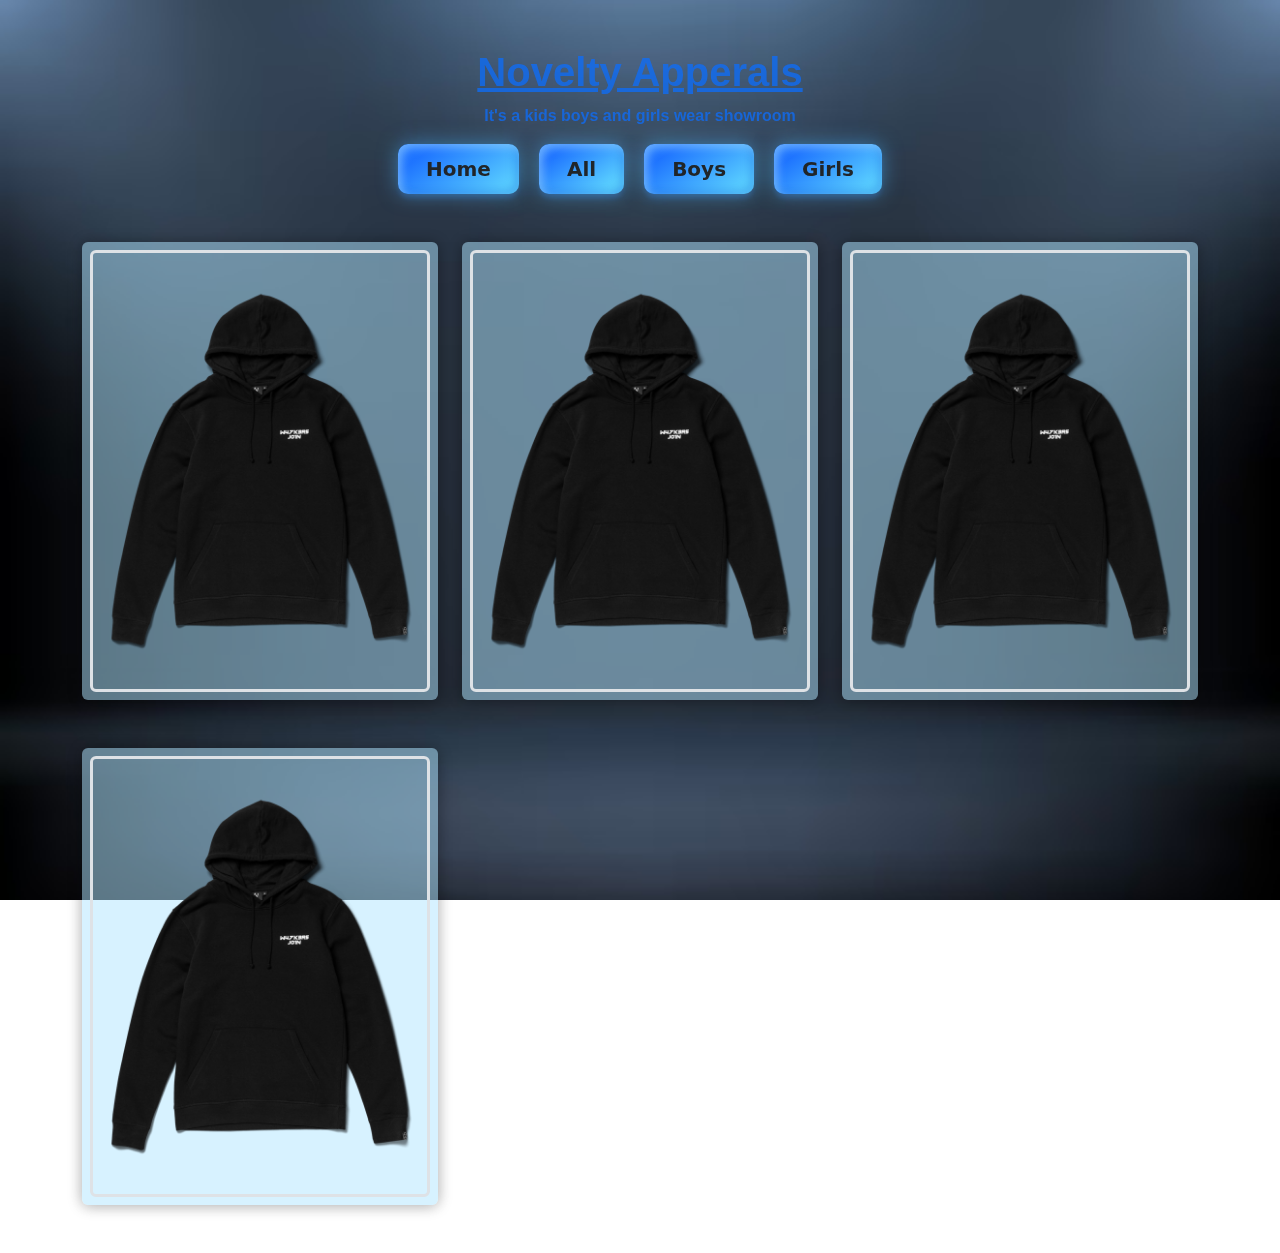
==== index.html @ b719cf1a "shirt card added" ====
<!DOCTYPE html>
<html lang="en">

<head>
    <meta charset="UTF-8">
    <meta name="viewport" content="width=device-width, initial-scale=1.0">
    <title>Document</title>
    <link rel="stylesheet" href="asset/css/bootstrap.min.css">
    <link rel="stylesheet" href="asset/css/style.css">
</head>

<body>
    <!-- Loader start -->
    <section id="loader">
        <div class="ring"></div>
        <h2>Loading...</h2>
    </section>
    <!-- Loader end -->

    <main class="w-100" style="height: 100vh;">
        <!--------------------------------------------------------- page start ---------------------------------------------------------------->
        <section class="page py-5 ripple">
            <div class="container">
                <h1 class="text-center text-primary fw-bold text-decoration-underline opacity-75 mb-2">Novelty Apperals</h1>
                <span class="d-block text-primary text-center fw-semibold opacity-75 mb-3">It's a kids boys and girls wear showroom</span>
                <div class="filter">
                    <ul class="nav justify-content-center">
                        <li class="nav-item"><a href="#" class="text-reset"><button class="btn-donate text-reset fw-semibold fs-5">Home</button></a></li>
                        <li class="nav-item"><button class="btn-donate text-reset fw-semibold fs-5">All</button></li>
                        <li class="nav-item"><button class="btn-donate text-reset fw-semibold fs-5">Boys</button></li>
                        <li class="nav-item"><button class="btn-donate text-reset fw-semibold fs-5">Girls</button></li>
                    </ul>
                </div>
                <div class="row">
                    <div class="col-xxl-3 col-xl-4 col-md-6 mt-5" id="shirt" onclick="shirt()">
                        <div class="card border-0 p-2">
                            <div class="c-img border-3 border rounded-2">
                                <a href="pages/shirt.html">
                                <img src="asset/img/Produkt_2_1800x1800.png" alt="" class="img-fluid object-fit-cover">
                                </a>
                            </div>
                        </div>
                    </div>
                    <div class="col-xxl-3 col-xl-4 col-md-6 mt-5">
                        <div class="card border-0 p-2">
                          <div class="c-img border-3 border rounded-2">
                               <a href="pages/pant.html"><img src="asset/img/Produkt_2_1800x1800.png" alt="" class="img-fluid object-fit-cover"></a>
                            </div>
                        </div>
                    </div>
                    <div class="col-xxl-3 col-xl-4 col-md-6 mt-5">
                        <div class="card border-0 p-2">
                            <div class="c-img border-3 border rounded-2">
                                <a href="pages/tshirt.html"><img src="asset/img/Produkt_2_1800x1800.png" alt="" class="img-fluid object-fit-cover"></a>
                            </div>
                        </div>
                    </div>
                    <div class="col-xxl-3 col-xl-4 col-md-6 mt-5">
                        <div class="card border-0 p-2">
                            <div class="c-img border-3 border rounded-2">
                                <img src="asset/img/Produkt_2_1800x1800.png" alt="" class="img-fluid object-fit-cover">
                            </div>
                        </div>
                    </div>
                </div>
            </div>
        </section>
        <!--------------------------------------------------------- page end ---------------------------------------------------------------->
    </main>


    
    <!-- jquery -->
    <script src="asset/js/code.jquery.com_jquery-3.7.0.min.js"></script>

    <!-- bundle.js -->
    <script src="asset/js/bootstrap.bundle.min.js"></script>

    <!-- ripple -->
    <script src="asset/js/jquery.ripples-min.js"></script>

    <script>
        $(document).ready(function(){
            $("#loader").fadeOut(1000);
            
            $('.ripple').ripples({
                dropRadius: 20,
                resolution: 256,
                perturbance: 0.06,
            });

        
        });

    </script>
</body>

</html>
---- asset/css/style.css ----
@font-face {
    font-family: 'Bebas Neue', sans-serif;
    src: url(../font/BebasNeue-Regular.ttf);
}

* {
    padding: 0;
    margin: 0;
    box-sizing: border-box;
    font-family: 'Lucida Sans', 'Lucida Sans Regular', 'Lucida Grande', 'Lucida Sans Unicode', Geneva, Verdana, sans-serif;
}

::-webkit-scrollbar {
    display: none;
}

main {
    background-image: url(../img/bg.avif);
    background-repeat: no-repeat;
    background-size: cover;
}

ul li {
    margin: 0px 10px;
}

.card {
    box-shadow: 0 1px 15px rgba(0, 0, 0, 0.12), 0 1px 15px rgba(0, 0, 0, 0.24);
    transition: all 0.3s cubic-bezier(.25, .8, .25, 1);
    cursor: pointer;
    background-color: rgba(175, 230, 255, 0.5);
}

.card:hover {
    box-shadow: 0 14px 28px rgba(0, 0, 0, 0.70), 0 10px 10px rgba(0, 0, 0, 0.65);
}

.card img {
    transition: all 0.9s ease-in-out;
    display: block;
}

.card:hover img {
    transform: scale(1.3);
}

/* loader start */
#loader {
    width: 100%;
    height: 100vh;
    background-color: #0a0a0a;
    position: fixed;
    top: 0;
    left: 0;
    right: 0;
    bottom: 0;
    display: flex;
    justify-content: center;
    align-items: center;
    z-index: 999;
}

h2 {
    position: absolute;
    text-align: center;
    color: #fff;
}

.ring {
    position: relative;
    width: 300px;
    height: 300px;
    perspective: 600px;

}

.ring::before {
    position: absolute;
    content: '';
    border: #f91efb solid 6px;
    margin: auto;
    top: 0;
    left: 0;
    right: 0;
    bottom: 0;
    border-radius: 200px;
    box-shadow: 0 0 5px #f91efb, 0 0 5px #f91efb, 0 0 5px #f91efb;
    animation: vLoader 2s infinite linear;
}

.ring::after {
    position: absolute;
    content: '';
    border: #f91efb solid 6px;
    margin: auto;
    top: 0;
    left: 0;
    right: 0;
    bottom: 0;
    border-radius: 200px;
    box-shadow: 0 0 5px #f91efb, 0 0 5px #f91efb, 0 0 5px #f91efb;
    animation: hLoader 2s infinite linear;
}

@keyframes vLoader {
    0% {
        transform: rotateX(0deg);
    }

    40% {
        transform: rotateX(190deg);
    }

    100% {
        transform: rotateX(360deg);
    }
}

@keyframes hLoader {
    0% {
        transform: rotateY(0deg);
    }

    60% {
        transform: rotateY(170deg);
    }

    100% {
        transform: rotateY(360deg);
    }
}

/* lo0ader end */

.btn-donate {
    --clr-font-main: hsla(0 0% 20% / 100);
    --btn-bg-1: hsla(194 100% 69% / 1);
    --btn-bg-2: hsla(217 100% 56% / 1);
    --btn-bg-color: hsla(360 100% 100% / 1);
    --radii: 0.5em;
    cursor: pointer;
    padding: 0.2em 1.4em;
    min-width: 50px;
    min-height: 50px;
    font-size: var(--size, 1rem);
    font-family: "Segoe UI", system-ui, sans-serif;
    font-weight: 500;
    transition: 0.8s;
    background-size: 280% auto;
    background-image: linear-gradient(325deg, var(--btn-bg-2) 0%, var(--btn-bg-1) 55%, var(--btn-bg-2) 90%);
    border: none;
    border-radius: var(--radii);
    color: var(--btn-bg-color);
    box-shadow: 0px 0px 20px rgba(71, 184, 255, 0.5), 0px 5px 5px -1px rgba(58, 125, 233, 0.25), inset 4px 4px 8px rgba(175, 230, 255, 0.5), inset -4px -4px 8px rgba(19, 95, 216, 0.35);
}

.btn-donate:hover {
    background-position: right top;
}

.btn-donate:is(:focus, :focus-visible, :active) {
    outline: none;
    box-shadow: 0 0 0 3px var(--btn-bg-color), 0 0 0 6px var(--btn-bg-2);
}

@media (prefers-reduced-motion: reduce) {
    .btn-donate {
        transition: linear;
    }
}

.form {
    display: flex;
    justify-content: center;
    align-items: center;
    transform-style: preserve-3d;
    transition: all 1s ease;
}

.form .form_front {
    display: flex;
    flex-direction: column;
    justify-content: center;
    align-items: center;
    gap: 20px;
    position: absolute;
    backface-visibility: hidden;
    padding: 65px 45px;
    border-radius: 15px;
    box-shadow: inset 2px 2px 10px rgba(0, 0, 0, 1),
        inset -1px -1px 5px rgba(255, 255, 255, 0.6);
}

.form .form_back {
    display: flex;
    flex-direction: column;
    justify-content: center;
    align-items: center;
    gap: 20px;
    position: absolute;
    backface-visibility: hidden;
    transform: rotateY(-180deg);
    padding: 65px 45px;
    border-radius: 15px;
    box-shadow: inset 2px 2px 10px rgba(0, 0, 0, 1),
        inset -1px -1px 5px rgba(255, 255, 255, 0.6);
}

.form_details {
    font-size: 25px;
    font-weight: 600;
    padding-bottom: 10px;
    color: white;
}

.input {
    width: 245px;
    min-height: 45px;
    color: #fff;
    outline: none;
    transition: 0.35s;
    padding: 0px 7px;
    background-color: rgba(69, 73, 74, 0.693);
    border-radius: 6px;
    border: 2px solid #212121;
    box-shadow: 6px 6px 10px rgba(0, 0, 0, 1),
        1px 1px 10px rgba(255, 255, 255, 0.6);
}

input::file-selector-button{
    background-color: #212121;
    color: #999;
    margin: 13px;
    border-radius: 10px;
    cursor: pointer;
  }

.input::placeholder {
    color: #999;
}

.input:focus.input::placeholder {
    transition: 0.3s;
    opacity: 0;
}

.input:focus {
    transform: scale(1.05);
    box-shadow: 6px 6px 10px rgb(0, 0, 0),
        1px 1px 10px rgba(255, 255, 255, 0.6),
        inset 2px 2px 10px rgb(1, 70, 139),
        inset -1px -1px 5px rgba(255, 255, 255, 0.6);
}

.card{
    transition: all 8s linear !important;
}

.card:hover .card-body{
    visibility: block !important;
    /* transition: all 2.5s linear; */
}
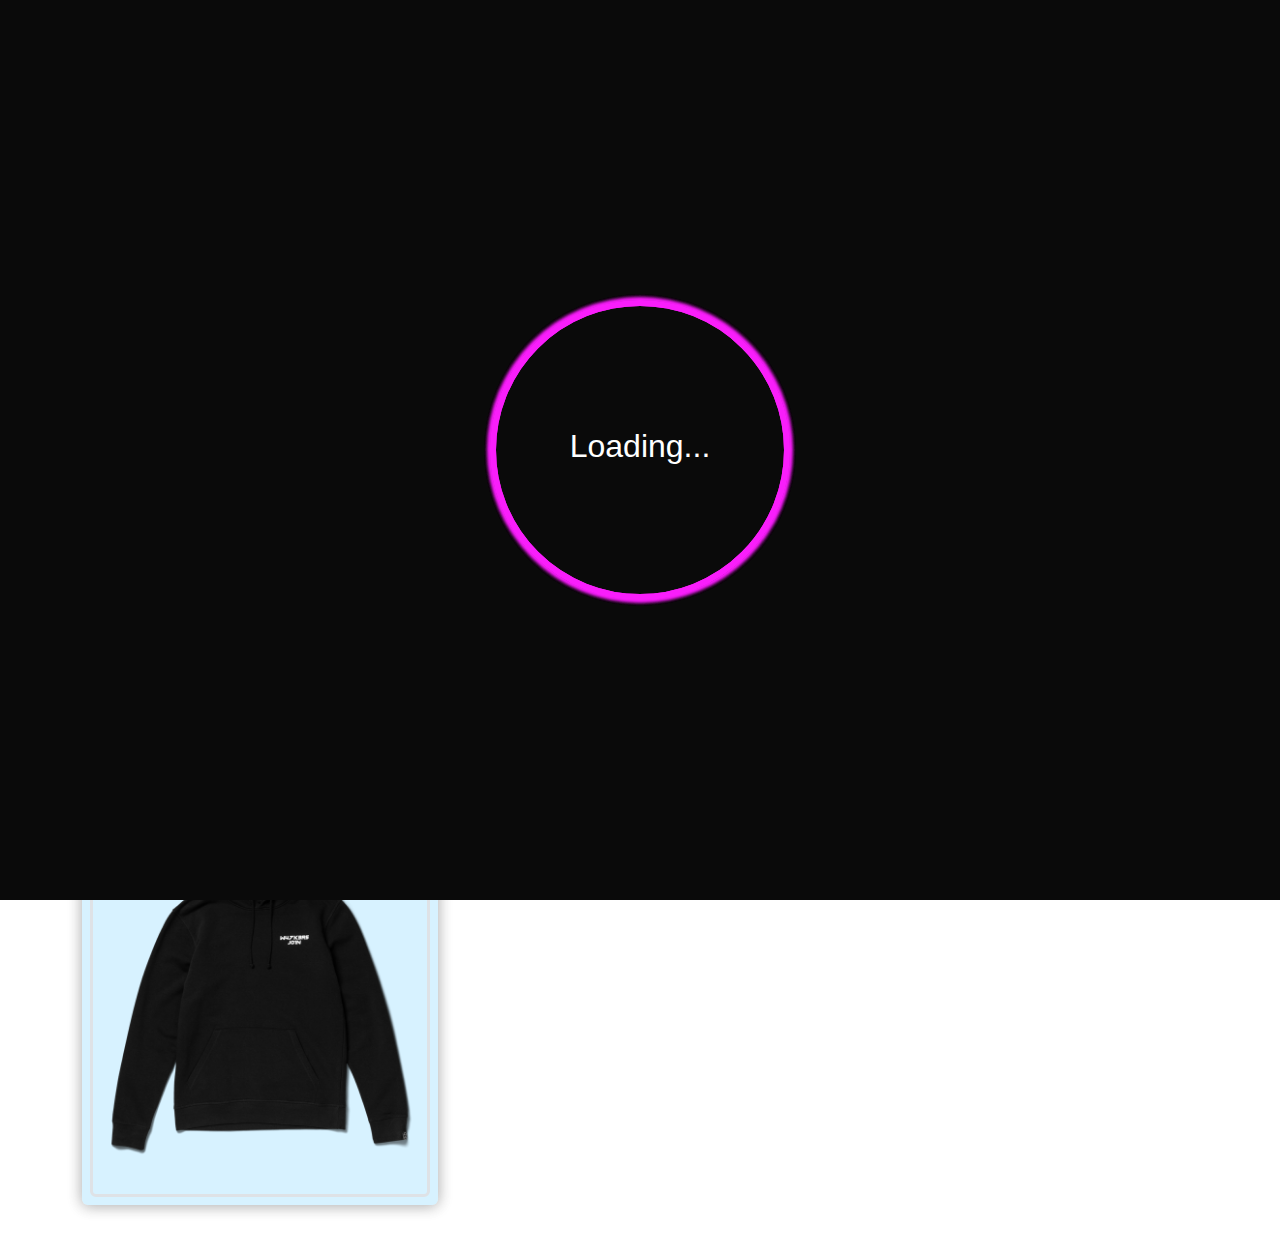
==== commit 6d040971: "ripple changing cancel" ====
--- a/index.html
+++ b/index.html
@@ -77,7 +77,7 @@
     <script src="asset/js/bootstrap.bundle.min.js"></script>
 
     <!-- ripple -->
-    <script src="asset/js/jquery.ripples-min.js"></script>
+    <!-- <script src="asset/js/jquery.ripples-min.js"></script>
 
     <script>
         $(document).ready(function(){
@@ -92,7 +92,7 @@
         
         });
 
-    </script>
+    </script> -->
 </body>
 
 </html>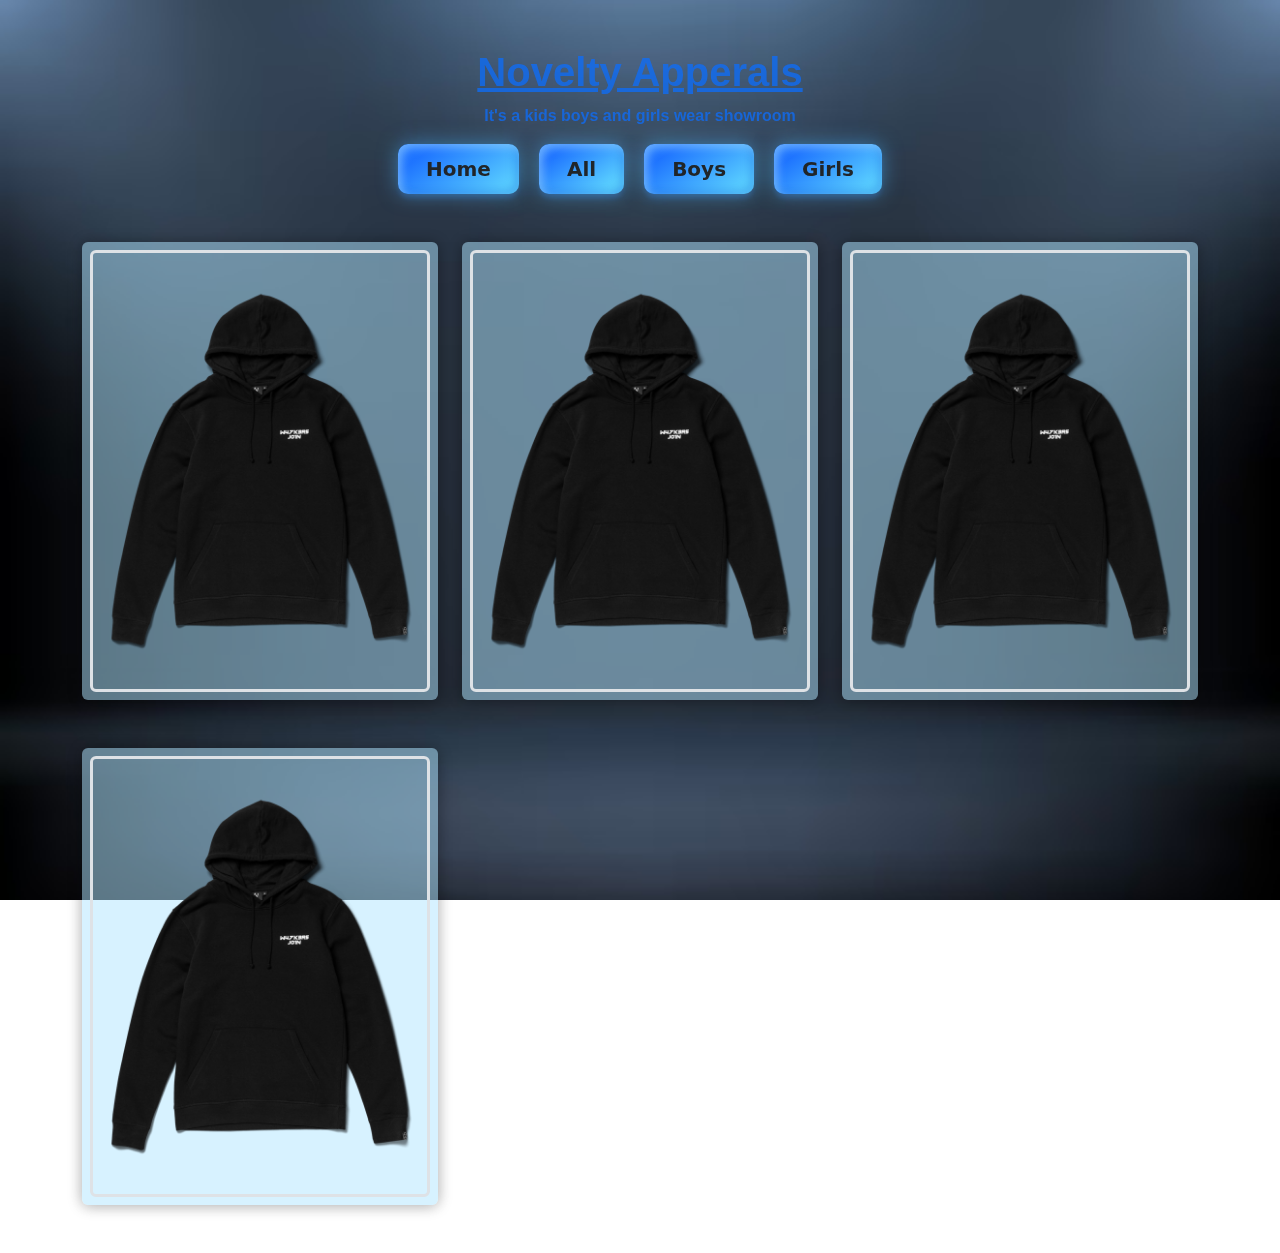
==== commit 70771ac6: "added few changes" ====
--- a/index.html
+++ b/index.html
@@ -77,22 +77,22 @@
     <script src="asset/js/bootstrap.bundle.min.js"></script>
 
     <!-- ripple -->
-    <!-- <script src="asset/js/jquery.ripples-min.js"></script>
+    <script src="asset/js/jquery.ripples-min.js"></script>
 
     <script>
         $(document).ready(function(){
-            $("#loader").fadeOut(1000);
             
             $('.ripple').ripples({
                 dropRadius: 20,
                 resolution: 256,
                 perturbance: 0.06,
             });
-
+            
+            $("#loader").fadeOut(1000);
         
         });
 
-    </script> -->
+    </script> 
 </body>
 
 </html>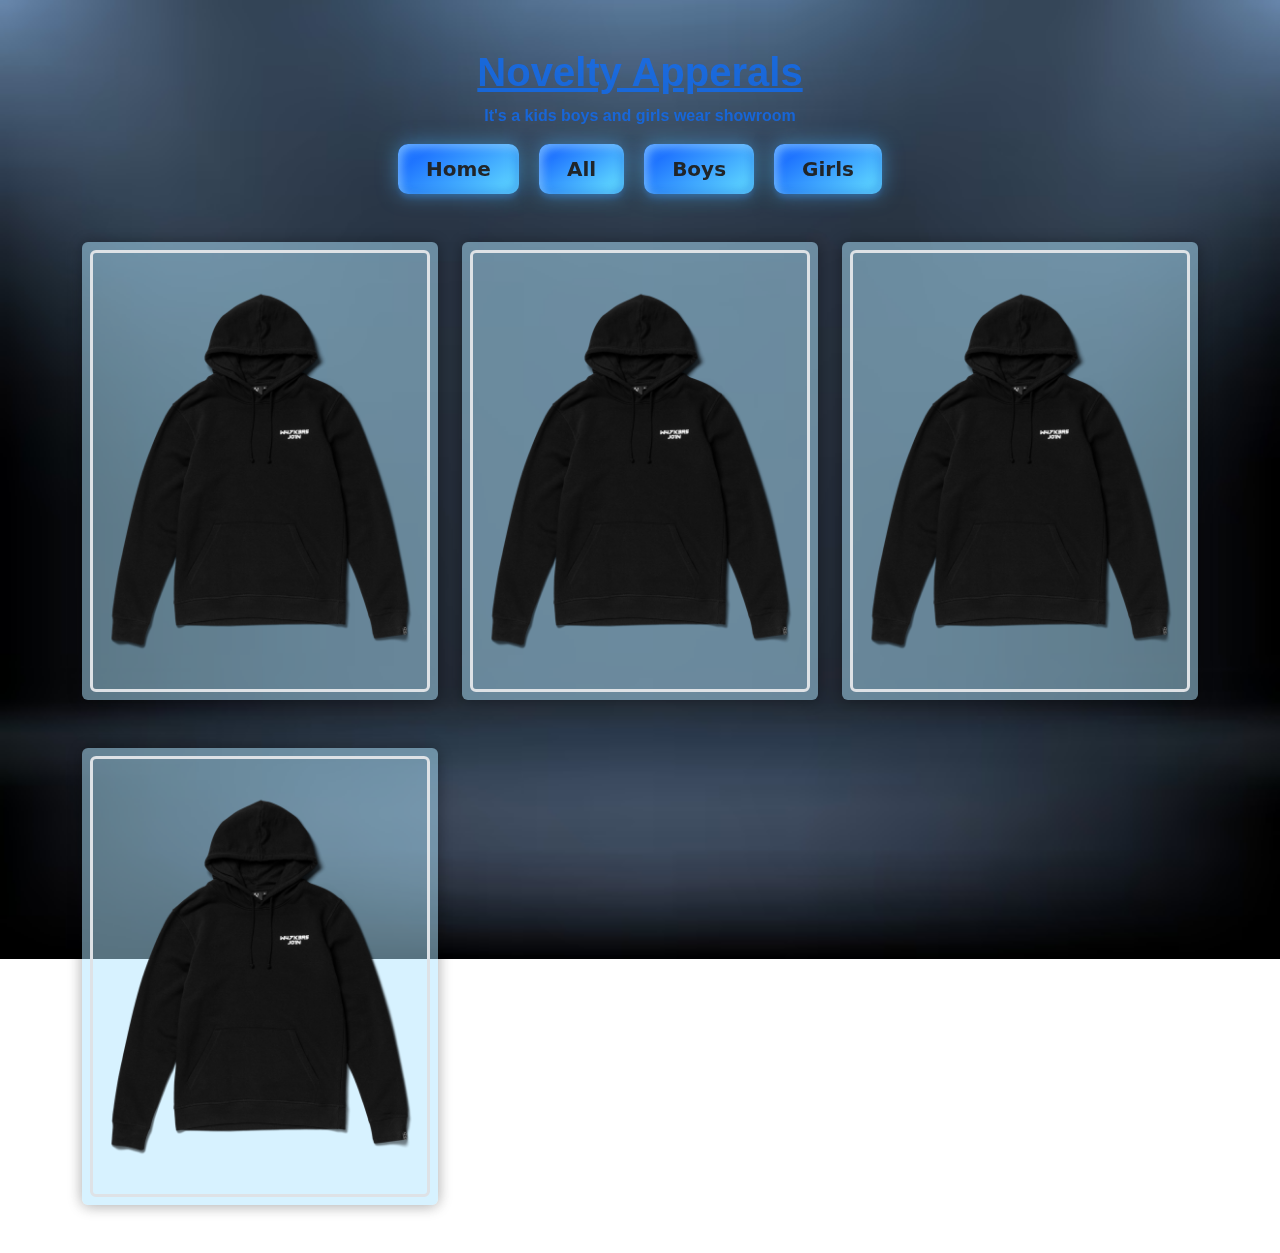
==== commit c778886c: "background changing" ====
--- a/index.html
+++ b/index.html
@@ -17,7 +17,7 @@
     </section>
     <!-- Loader end -->
 
-    <main class="w-100" style="height: 100vh;">
+    <main class="w-100">
         <!--------------------------------------------------------- page start ---------------------------------------------------------------->
         <section class="page py-5 ripple">
             <div class="container">
--- a/asset/css/style.css
+++ b/asset/css/style.css
@@ -18,6 +18,8 @@
     background-image: url(../img/bg.avif);
     background-repeat: no-repeat;
     background-size: cover;
+    background-attachment: fixed;
+    height: 100%;
 }
 
 ul li {
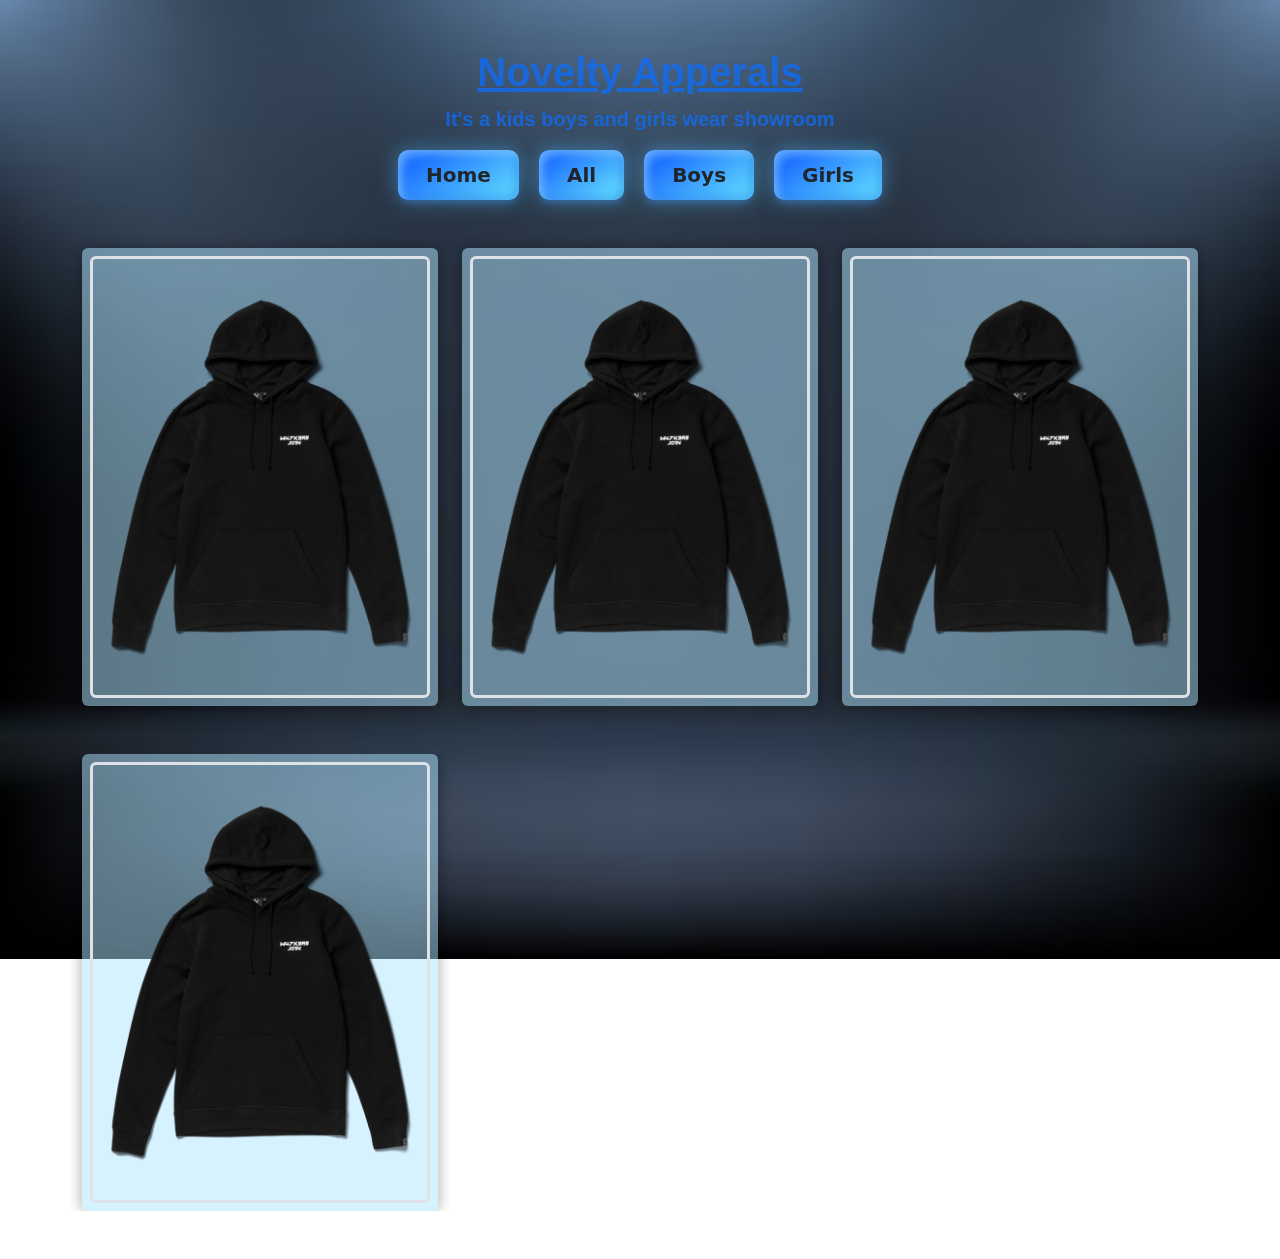
==== commit 57d7f3ab: "few changing" ====
--- a/index.html
+++ b/index.html
@@ -17,7 +17,7 @@
     </section>
     <!-- Loader end -->
 
-    <main class="w-100">
+    <main>
         <!--------------------------------------------------------- page start ---------------------------------------------------------------->
         <section class="page py-5 ripple">
             <div class="container">
@@ -55,7 +55,7 @@
                             </div>
                         </div>
                     </div>
-                    <div class="col-xxl-3 col-xl-4 col-md-6 mt-5">
+                    <div class="position-relative col-xxl-3 col-xl-4 col-md-6 mt-5 card-body-hover">
                         <div class="card border-0 p-2">
                             <div class="c-img border-3 border rounded-2">
                                 <img src="asset/img/Produkt_2_1800x1800.png" alt="" class="img-fluid object-fit-cover">
--- a/asset/css/style.css
+++ b/asset/css/style.css
@@ -256,6 +256,7 @@
 
 .card{
     transition: all 8s linear !important;
+    cursor: pointer;
 }
 
 .card:hover .card-body{
@@ -263,3 +264,27 @@
     /* transition: all 2.5s linear; */
 }
 
+/* .card:hover .card-body{
+
+} */
+.card-body-hover{
+    overflow: hidden !important;
+    cursor: pointer;
+}
+.card-hover{
+    overflow: hidden !important;
+    transition: all .3s linear;
+}
+.card-body-hover:hover .card-hover{
+    opacity: 75% !important;
+}
+
+span{
+    font-size: 20px;
+    font-weight: 700;
+    margin-bottom: 15px;
+}
+
+.modal{
+    display: none;
+}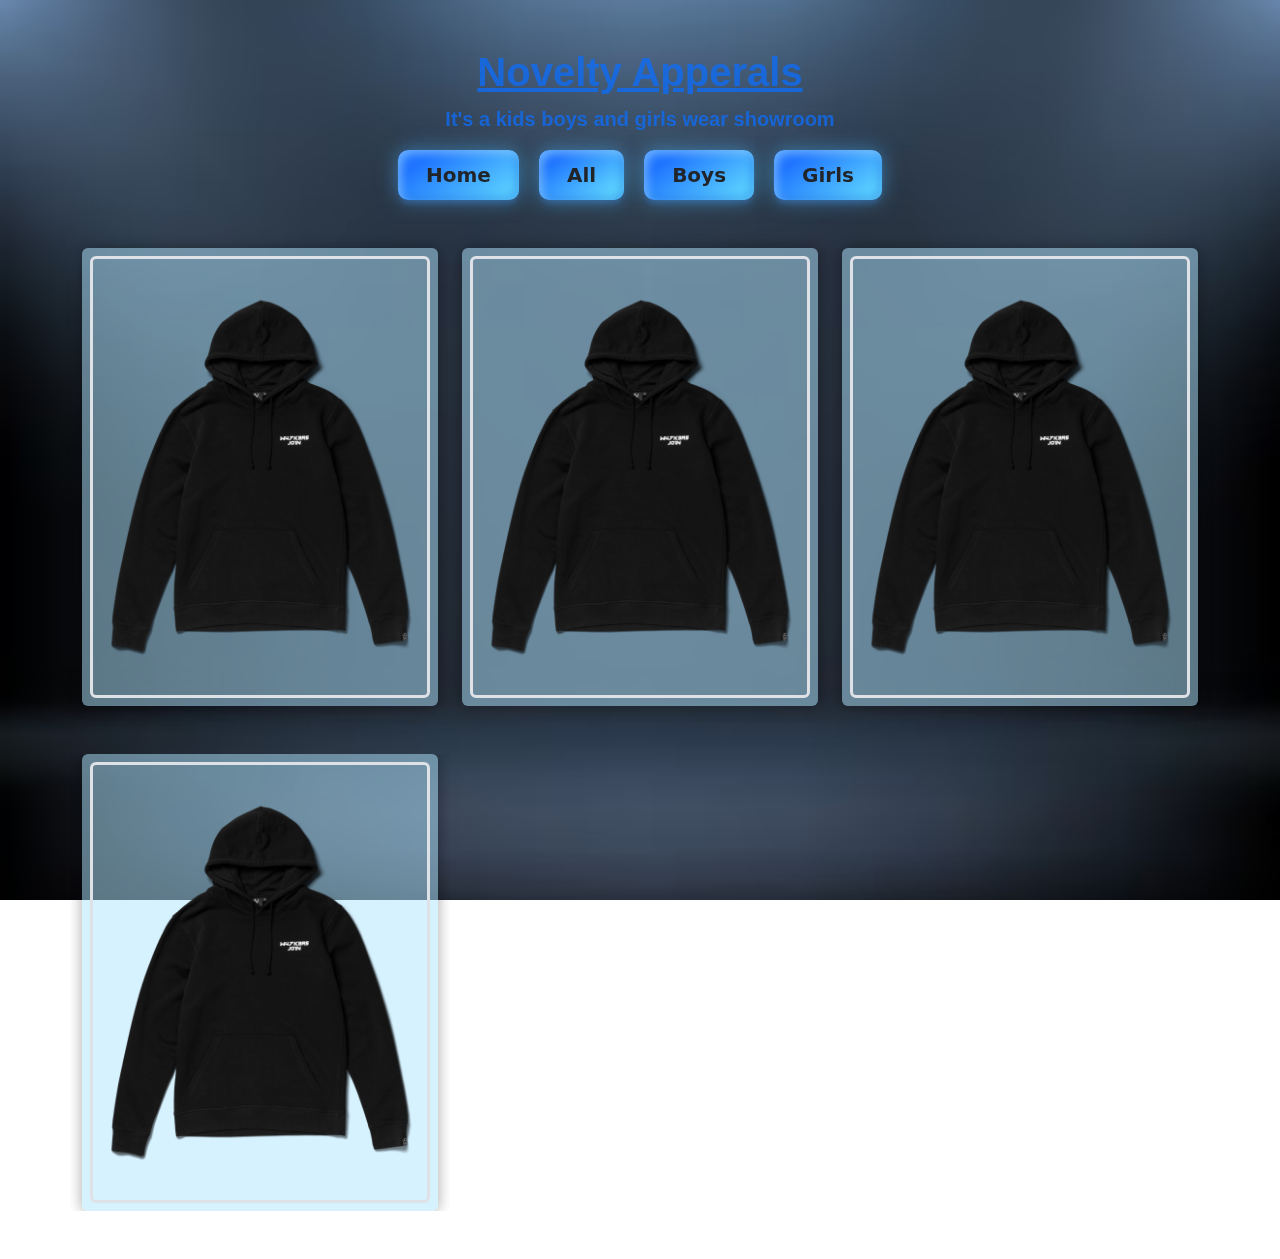
==== commit 6c5990bc: "height" ====
--- a/index.html
+++ b/index.html
@@ -17,7 +17,7 @@
     </section>
     <!-- Loader end -->
 
-    <main>
+    <main class="vh-100">
         <!--------------------------------------------------------- page start ---------------------------------------------------------------->
         <section class="page py-5 ripple">
             <div class="container">
